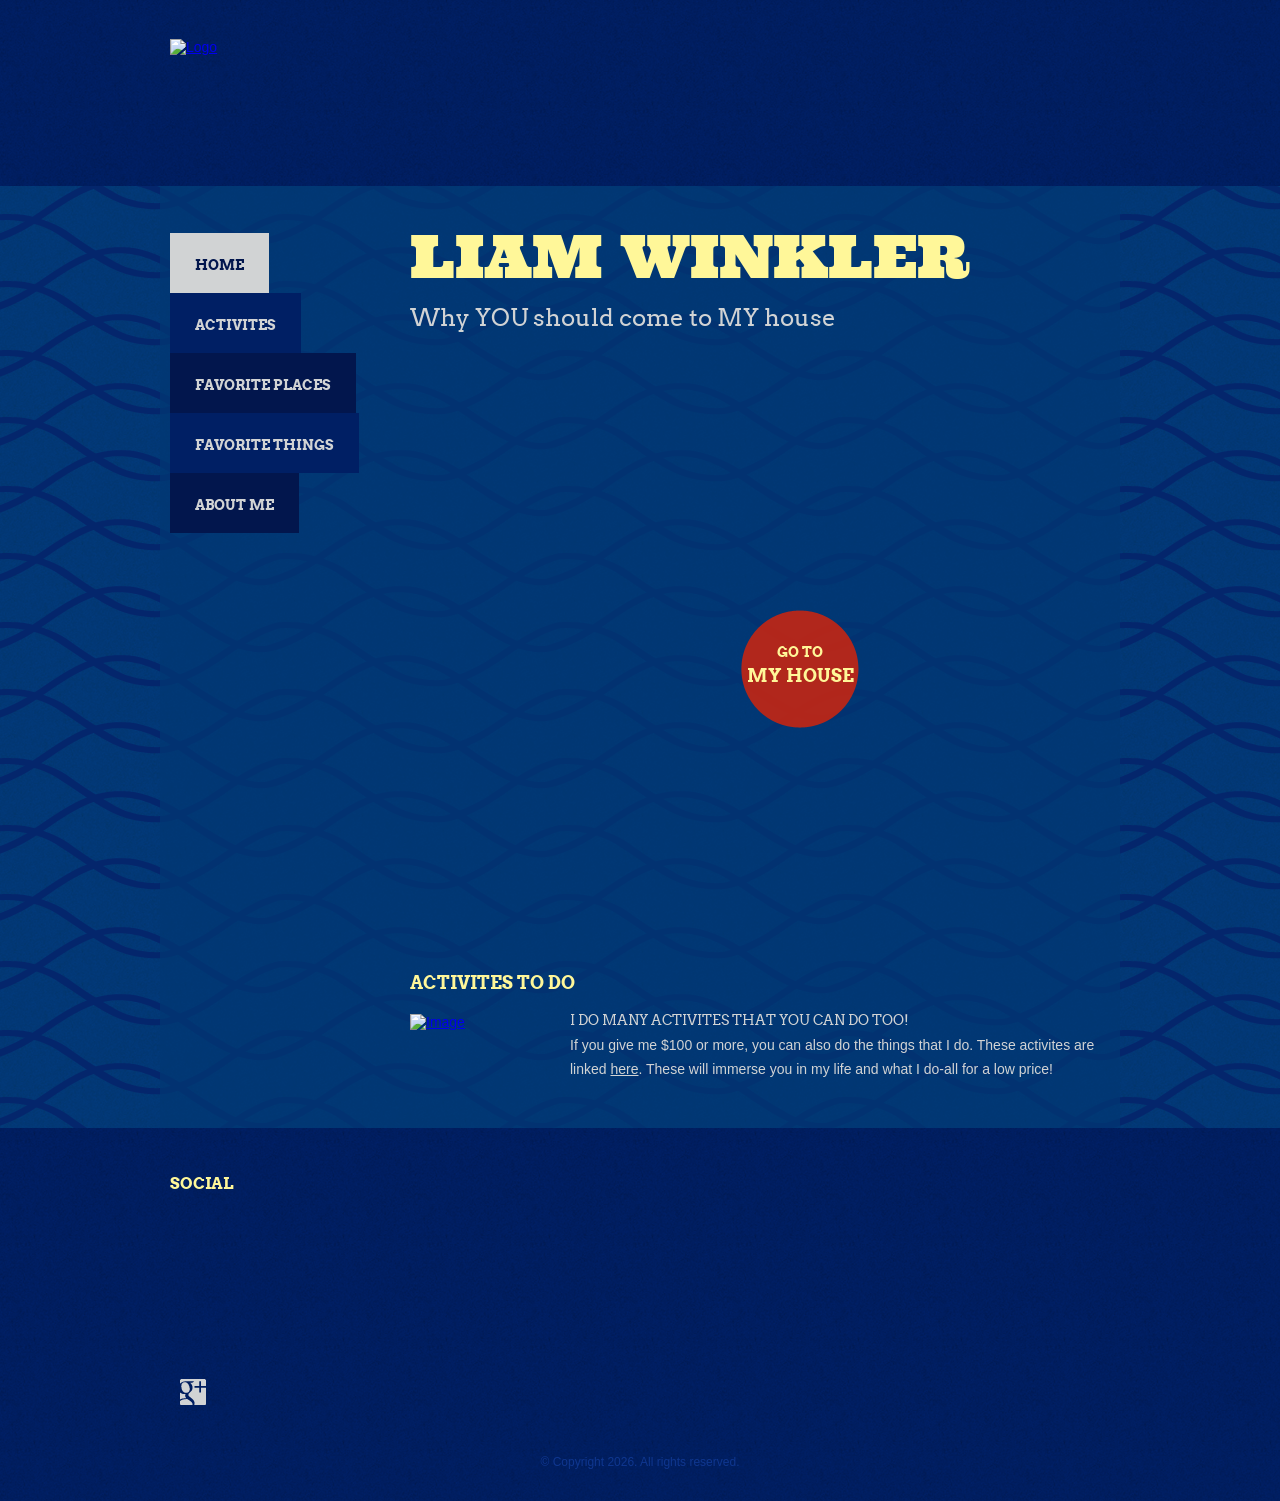
==== index.html @ a9edd378 "Add files via upload" ====
<!DOCTYPE html>
<!-- Website template by freewebsitetemplates.com -->
<html>
<head>
	<meta charset="UTF-8">
	<title>LiamW Website</title>
	<link rel="stylesheet" type="text/css" href="css/style.css">
</head>
<body>
	<div id="header">
		<a href="index.html"><img src="https://tse3.mm.bing.net/th/id/OIP.ZplpffXp4UmFTcHJPfxVqgHaLH?pid=Api" width="150" height="100" alt="Logo"></a>
	</div>
	<div id="body">
		<div>
			<ul id="navigation">
				<li class="current">
					<a href="index.html" class="link1">Home</a>
				</li>
				<li>
					<a href="surfbase.html" class="link2">Activites</a>
				</li>
				<li>
					<a href="newsblog.html" class="link1">Favorite Places</a>
				</li>
				<li>
					<a href="about.html" class="link2">Favorite Things</a>
				</li>
				<li>
					<a href="contact.html" class="link1">About Me</a>
				</li>
			</ul>
			<div id="home">
				<h1><span>Liam Winkler</span></h1>
				<h2>Why YOU should come to MY house</h2>
				<div class="section">
					<a href="surfbase.html">Go To <span>My House</span></a>
				</div>
				<div class="news">
					<h3>Activites To Do</h3>
					<a href="newsblog.html" class="figure"><img src="https://media.licdn.com/dms/image/v2/C5603AQEboP1DybVY0Q/profile-displayphoto-shrink_200_200/profile-displayphoto-shrink_200_200/0/1527258252978?e=1775692800&v=beta&t=8KF6Bz8rhoQDPFwL8JxDFXUAO_T6ofY7VttI2iDAAFw" alt="Image" width="150"></a>
					<div>
						<h4><a href="newsblog.html">I do many activites that you can do too!</a></h4>
						<p>
							If you give me $100 or more, you can also do the things that I do. These activites are linked <a href="surfbase.html" class="more">here</a>. These will immerse you in my life and what I do-all for a low price!
						</p>
					</div>
				</div>
			</div>
		</div>
	</div>
	<div id="footer">
		<div>
			<div id="connect">
				<h3>Social</h3>
				<a href="https://www.lbjlibrary.org/foundation" id="lbj" target="_blank">LBJ Foundation</a>
				<a href="https://www.ljsilvers.com/menu" id="lgs" target="_blank">Long John Silvers</a>
				<a href="http://freewebsitetemplates.com/go/googleplus/" id="googleplus" target="_blank">Google&#43;</a>
			</div>
		</div>
		<p>
			&copy; Copyright 2026. All rights reserved.
		</p>
	</div>
</body>
</html>
---- css/style.css ----
/* Website template by freewebsitetemplates.com */
body {
	background: url(../images/bg-body.png) repeat;
	color: #d1d3d4;
	font-family: Arial, Helvetica, sans-serif;
	font-size: 14px;
	margin: 0;
	min-width: 960px;
	padding: 0;
}
@font-face {
	font-family: 'ultraregular';
	src: url('../fonts/ultra-webfont.eot');
	src: url('../fonts/ultra-webfont.eot?#iefix') format('embedded-opentype'),
	url('../fonts/ultra-webfont.woff') format('woff'),
	url('../fonts/ultra-webfont.ttf') format('truetype'),
	url('../fonts/ultra-webfont.svg#ultraregular') format('svg');
	font-weight: normal;
	font-style: normal;
}
@font-face {
	font-family: 'arvobold';
	src: url('../fonts/arvo-bold-webfont.eot');
	src: url('../fonts/arvo-bold-webfont.eot?#iefix') format('embedded-opentype'),
	url('../fonts/arvo-bold-webfont.woff') format('woff'),
	url('../fonts/arvo-bold-webfont.ttf') format('truetype'),
	url('../fonts/arvo-bold-webfont.svg#arvobold') format('svg');
	font-weight: normal;
	font-style: normal;
}
@font-face {
	font-family: 'arvoregular';
	src: url('../fonts/arvo-regular-webfont.eot');
	src: url('../fonts/arvo-regular-webfont.eot?#iefix') format('embedded-opentype'),
	url('../fonts/arvo-regular-webfont.woff') format('woff'),
	url('../fonts/arvo-regular-webfont.ttf') format('truetype'),
	url('../fonts/arvo-regular-webfont.svg#arvoregular') format('svg');
	font-weight: normal;
	font-style: normal;
}
a {
	outline: none;
}
img {
	border: 0;
}
p {
	line-height: 24px;
	margin: 0; 
}
p a,
#body div h2 a,
#body div div#home div.news h4 a,
#body div #newsblog ul li div h3 a,
#body div #surfbase h3 a {
	color: #d1d3d4;
}
p a:hover,
#body div h2 a:hover,
#body div div#home div.news h4 a:hover,
#body div #newsblog ul li div h3 a:hover,
#body div #surfbase h3 a:hover,
p a.more:hover {
	color: #ffc000;
}
p a.more {
	color: #d1d3d4;
	font-size: 14px;
}
#header {
	height: 147px;
	margin: 0 auto;
	padding: 39px 10px 0;
	width: 940px;
}
#header a img,
#body div #about div div.figure img,
#body div #contact div form label {
	display: block;
}
#body {
	background: url(../images/bg-wave.png) repeat;
}
#body > div {
	background: url(../images/bg-content.png) repeat;
	margin: 0 auto;
	overflow: hidden;
	padding: 47px 10px;
	width: 940px;
}
#body div #navigation {
	font-family: 'arvobold';
	float: left;
	list-style: none;
	margin: 0;
	padding: 0;
}
#body div #navigation li a {
	color: #d1d3d4;
	display: inline-block;
	height: 60px;
	line-height: 64px;
	padding: 0 25px;
	text-align: center;
	text-decoration: none;
	text-transform: uppercase;
}
#body div #navigation li a.link1 {
	background: #02164d;
}
#body div #navigation li a.link2 {
	background: #001f64;
}
#body div #navigation li.current a {
	background: #d1d3d4;
	color: #02164d;
}
#body div #navigation li.current a:hover {
	color: #02164d;
}
#body div #navigation li a:hover {
	color: #fff799;
}
#body div div#home,
#body div div#surfbase,
#body div div#newsblog,
#body div div#about,
#body div div#contact {
	float: right;
	width: 700px;
}
#body div h1 {
	color: #fff799;
	font-family: 'ultraregular';
	font-size: 60px;
	font-weight: normal;
	line-height: 48px;
	margin: 0;
}
#body div h1 span {
	text-transform: uppercase;
}
#body div div#home h2 {
	font-family: 'arvoregular';
	font-size: 24px;
	font-weight: normal;
	line-height: 36px;
	margin: 0;
	padding: 19px 0 0;
}
#body div div#home div.section {
	background: url(https://photos.zillowstatic.com/fp/7d4446d4819562f810814647116c275e-cc_ft_768.webp) no-repeat;
	height: 500px;
	margin: 29px 0 106px;
	position: relative;
}
#body div div#home div.section a {
	background: url(../images/interface.png) no-repeat 0 -380px;
	color: #fff799;
	display: block;
	font-family: 'arvobold';
	font-size: 14px;
	height: 88px;
	line-height: 24px;
	left: 331px;
	padding: 30px 0 0;
	position: absolute;
	text-align: center;
	text-decoration: none;
	text-transform: uppercase;
	top: 245px;
	width: 118px;
}
#body div div#home div.section span,
#body div #surfbase div a.blog {
	display: block;
	font-size: 18px;
}
#body div div#home div.section a:hover {
	background: url(../images/interface.png) no-repeat -119px -380px;
}
#body div div#home div.news,
#body div #contact > div,
#body div #newsblog > div,
#body div #about div {
	overflow: hidden;
}
#body div div#home div.news h3,
#footer div #newsletter h3,
#footer div #connect h3,
#body div #newsblog div div h3,
#body div #about div div.section h3,
#body div #contact h3 {
	color: #fff799;
	font-family: 'arvobold';
	font-size: 18px;
	font-weight: normal;
	margin: 0;
	padding: 0 0 15px;
	text-transform: uppercase;
}
#body div div#home div.news a.figure {
	display: block;
	float: left;
}
#body div div#home div.news a.figure img {
	margin: 5px 0 0;
}
#body div div#home div.news a.figure img,
#body div #surfbase div a.figure img,
#body div #newsblog ul li div a img {
	display: block;
	filter: alpha(opacity=100);/* Needed for IE8 and old versions */
	opacity: 1;
}
#body div div#home div.news a.figure img:hover,
#body div #surfbase div a.figure img:hover,
#body div #newsblog ul li div a img:hover {
	filter: alpha(opacity=90);/* Needed for IE8 and old versions */
	opacity: 0.9;
}
#body div div#home div.news div {
	float: right;
	width: 540px;
}
#body div div#home div.news h4 {
	font-family: 'arvoregular';
	font-size: 14px;
	font-weight: normal;
	line-height: 24px;
	margin: 0;
	text-transform: uppercase;
}
#body div div#home div.news h4 a,
#body div #newsblog ul li div h2 a {
	color: #d1d3d4;
	text-decoration: none;
}
#body div div#home div.news h4 a:hover,
#body div #newsblog ul li div h2 a:hover {
	color: #fff799;
}
#body div div#surfbase > div {
	overflow: hidden;
	padding: 12px 0 42px;
	position: relative;
}
#body div #surfbase div div {
	float: left;
	width: 299px;
}
#body div #surfbase div div h3,
#body div #surfbase h3 {
	font-family: 'arvoregular';
	font-size: 18px;
	font-weight: normal;
	line-height: 24px;
	margin: 0;
	padding: 10px 0 0;
}
#body div #surfbase div a.figure {
	float: right;
}
#body div #surfbase div a.blog {
	background: url(../images/interface.png) no-repeat 0 -240px;
	color: #fff799;
	display: block;
	font-family: 'arvobold';
	font-size: 14px;
	height: 74px;
	line-height: 24px;
	padding: 26px 0 0;
	position: absolute;
	right: 0;
	text-align: center;
	text-decoration: none;
	text-transform: uppercase;
	top: 30px;
	width: 100px;
}
#body div #surfbase div a.blog:hover {
	background: url(../images/interface.png) no-repeat -101px -240px;
}
#body div #surfbase div a.blog span {
	display: block;
	font-size: 18px;
}
#body div #surfbase h3,
#body div #newsblog ul li:first-child,
#body div #about div div.section h2 {
	padding: 0;
}
#body div #surfbase img.figure {
	display: block;
	padding: 40px 0 6px;
}
#body div #newsblog ul {
	list-style: none;
	margin: 0;
	padding: 0 0 53px;
}
#body div #newsblog ul li {
	overflow: hidden;
	padding: 48px 0 0;
}
#body div #newsblog ul li div:first-child {
	float: left;
	position: relative;
	width: 220px;
}
#body div #newsblog ul li div {
	float: right;
	width: 460px;
}
#body div #newsblog ul li div span {
	background: url(../images/interface.png) no-repeat;
	color: #fff799;
	display: block;
	font-family: 'arvobold';
	font-size: 14px;
	height: 59px;
	left: 0;
	line-height: 24px;
	padding: 11px 16px 0;
	position: absolute;
	text-align: center;
	text-transform: uppercase;
	top: 0;
	width: 38px;
	z-index: 1;
}
#body div #newsblog ul li div h2 {
	font-family: 'arvoregular';
	font-size: 14px;
	font-weight: normal;
	line-height: 24px;
	margin: 0;
	padding: 0 0 27px;
	text-transform: uppercase;
}
#body div #newsblog div div {
	float: left;
	margin: 0 0 0 20px;
	width: 220px;
}
#body div #newsblog div div p a {
	text-decoration: none;
}
#body div #newsblog div div p a:hover {
	color: #d1d3d4;
	text-decoration: underline;
}
#body div #newsblog div div:first-child {
	margin: 0;
}
#body div #about div:first-child {
	padding: 0 0 40px;
}
#body div #about div:first-child div {
	float: left;
	padding: 32px 0 0;
	width: 300px;
}
#body div #about div img.figure {
	display: block;
	float: right;
}
#body div #about div h2,
#body div #about div div.section h2,
#body div #contact h2 {
	color: #fff799;
	font-family: 'ultraregular';
	font-size: 30px;
	font-weight: normal;
	line-height: 36px;
	margin: 0;
	padding: 0 0 12px;
}
#body div #about div div.figure {
	float: left;
	position: relative;
	width: 220px;
}
#body div #about div div.figure a.callnow {
	background: url(../images/interface.png) no-repeat 0 -110px;
	color: #fff799;
	display: block;
	font-family: 'arvobold';
	font-size: 18px;
	height: 68px;
	line-height: 24px;
	padding: 22px 0 0;
	position: absolute;
	right: 0;
	text-align: center;
	text-decoration: none;
	text-transform: uppercase;
	top: 135px;
	width: 90px;
}
#body div #about div div.figure a.callnow:hover {
	background: url(../images/interface.png) no-repeat -91px -110px;
}
#body div #about div div.section {
	float: right;
	width: 460px;
}
#body div #about div div.section h3 {
	font-size: 16px;
	line-height: 24px;
	padding: 27px 0 0;
}
#body div #contact h2 {
	line-height: none;
	margin: -5px 0 0;
	padding: 0 0 30px;
}
#body div #contact div div {
	float: left;
	padding: 49px 0 0;
	width: 300px;
}
#body div #contact div div ul {
	list-style: none;
	margin: 0;
	padding: 11px 0 0;
}
#body div #contact div div ul li {
	border-top: 1px solid #385aa6;
	padding: 13px 0;
}
#body div #contact div div ul li span {
	display: block;
	font-family: 'arvoregular';
	line-height: 24px;
	text-transform: uppercase;
}
#body div #contact div div ul li:first-child {
	border: none;
}
#body div #contact div form {
	background: url(../images/bg-contact.png) repeat;
	float: right;
	margin: 30px 0 0;
	padding: 20px;
	width: 340px;
}
#body div #contact div form label input {
	border: none;
	color: #2e2b2b;
	display: block;
	font-family: Arial, Helvetica, sans-serif;
	font-size: 14px;
	height: 35px;
	line-height: 35px;
	margin: 10px 0;
	width: 340px;
}
#body div #contact div form label textarea {
	border: none;
	color: #2e2b2b;
	display: block;
	font-family: Arial, Helvetica, sans-serif;
	font-size: 14px;
	height: 275px;
	margin: 10px 0;
	overflow: auto;
	resize: none;
	width: 340px;
}
#body div #contact div form h3 {
	padding: 0 0 25px;
}
#body div #contact div form input.send {
	background: #d1d3d4;
	border: none;
	border-radius: 3px;
	color: #50677c;
	cursor: pointer;
	font-size: 12px;
	font-weight: bold;
	height: 25px;
	margin: 5px 0 0;
	padding: 0 0 1px;
	width: 60px;
}
#body div #contact div form input.send:hover {
	background: #fff799;
	color: #001f63;
}
#archduke{
	width: 5%;
}
#footer {
	margin: 0 auto;
	padding: 0 10px;
	width: 940px;
}
#footer > div {
	overflow: hidden;
	padding: 45px 0 0;
}
#footer div #newsletter {
	float: left;
	position: relative;
	width: 780px;
}
#footer div #newsletter h3 {
	font-size: 16px;
	padding: 0;
	width: 417px;
}
#footer div #newsletter p {
	width: 425px;
}
#footer div #newsletter form {
	left: 435px;
	margin: 0;
	position: absolute;
	top: 27px;
}
#footer div #newsletter form input {
	background: #325c85;
	border: none;
	border-radius: 3px;
	color: #94a6b6;
	font-size: 12px;
	font-family: Arial, Helvetica, sans-serif;
	height: 37px;
	line-height: 37px;
	padding: 0 10px;
	width: 280px;
}
#footer div #connect {
	float: left;
	overflow: hidden;
	width: 200px;
}
#footer div #connect h3,
#body div #newsblog div div h3,
#body div #contact h3 {
	font-size: 16px;
	padding: 0;
}
#body div #contact h3 {
	line-height: 24px;
}
#footer div #connect a {
	display: block;
	float: left;
	height: 26px;
	margin: 12px 10px 0;
	text-indent: -99999px;
}
#footer div #connect a#lbj {
	background: url(https://www.lbjlibrary.org/modules/custom/lbj_frontend/frontend/dist/images/1eba45f0bd731031702d1c300a94fca5.svg) no-repeat;
	height: 75px;
	width: 75px;
}
#footer div #connect a#lgs {
	background: url(https://storyblok.pleinaircdn.com/f/261627/137x48/1886fe455a/logo.svg) no-repeat;
	width: 150px;
	height: 75px;
}
#footer div #connect a#googleplus {
	background: url(../images/icons.png) no-repeat 0 -97px;
	width: 26px;
}
#footer div #connect a#facebook:hover {
	background: url(../images/icons.png) no-repeat -12px 0;
}
#footer div #connect a#twitter:hover {
	background: url(../images/icons.png) no-repeat 0 -61px;
}
#footer div #connect a#googleplus:hover {
	background: url(../images/icons.png) no-repeat 0 -123px;
}
#footer > p {
	color: #0f378f;
	font-size: 12px;
	line-height: 20px;
	padding: 47px 0 29px;
	text-align: center;
}
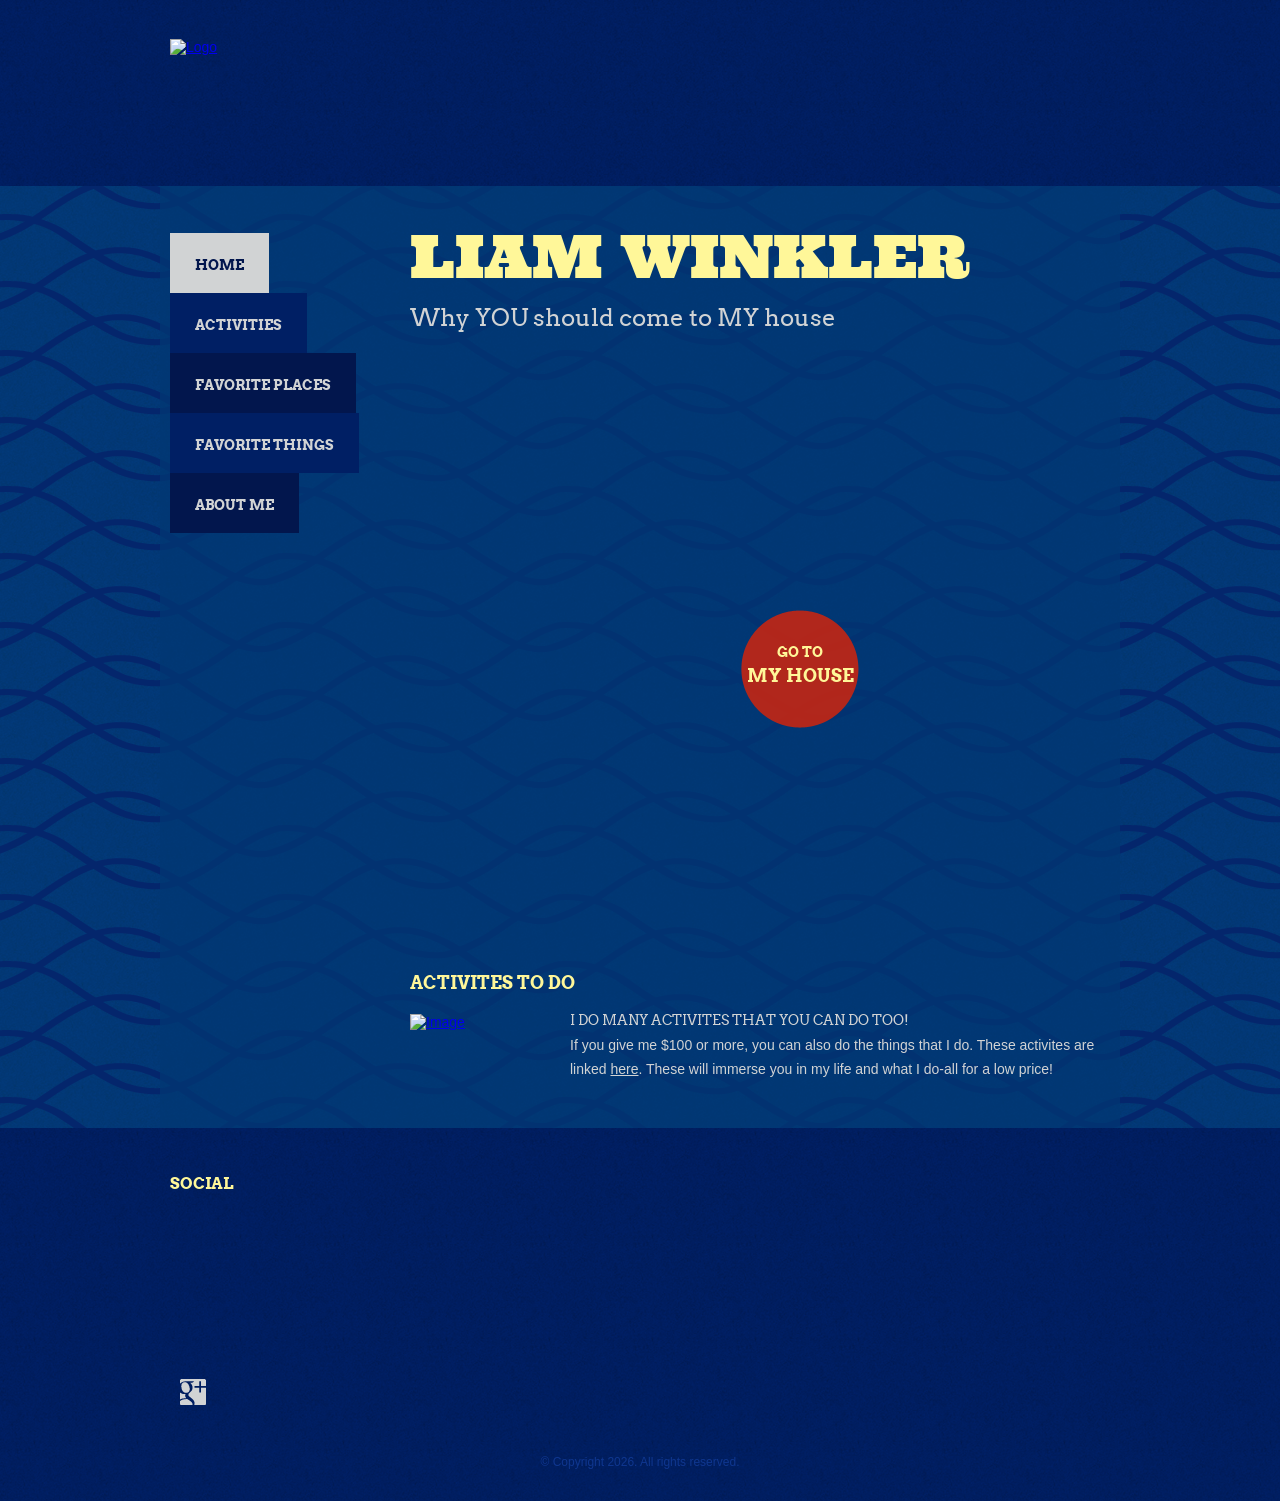
==== commit 8e666974: "Fix typo in Activities link text" ====
--- a/index.html
+++ b/index.html
@@ -17,7 +17,7 @@
 					<a href="index.html" class="link1">Home</a>
 				</li>
 				<li>
-					<a href="surfbase.html" class="link2">Activites</a>
+					<a href="surfbase.html" class="link2">Activities</a>
 				</li>
 				<li>
 					<a href="newsblog.html" class="link1">Favorite Places</a>
@@ -62,4 +62,4 @@
 		</p>
 	</div>
 </body>
-</html>+</html>
